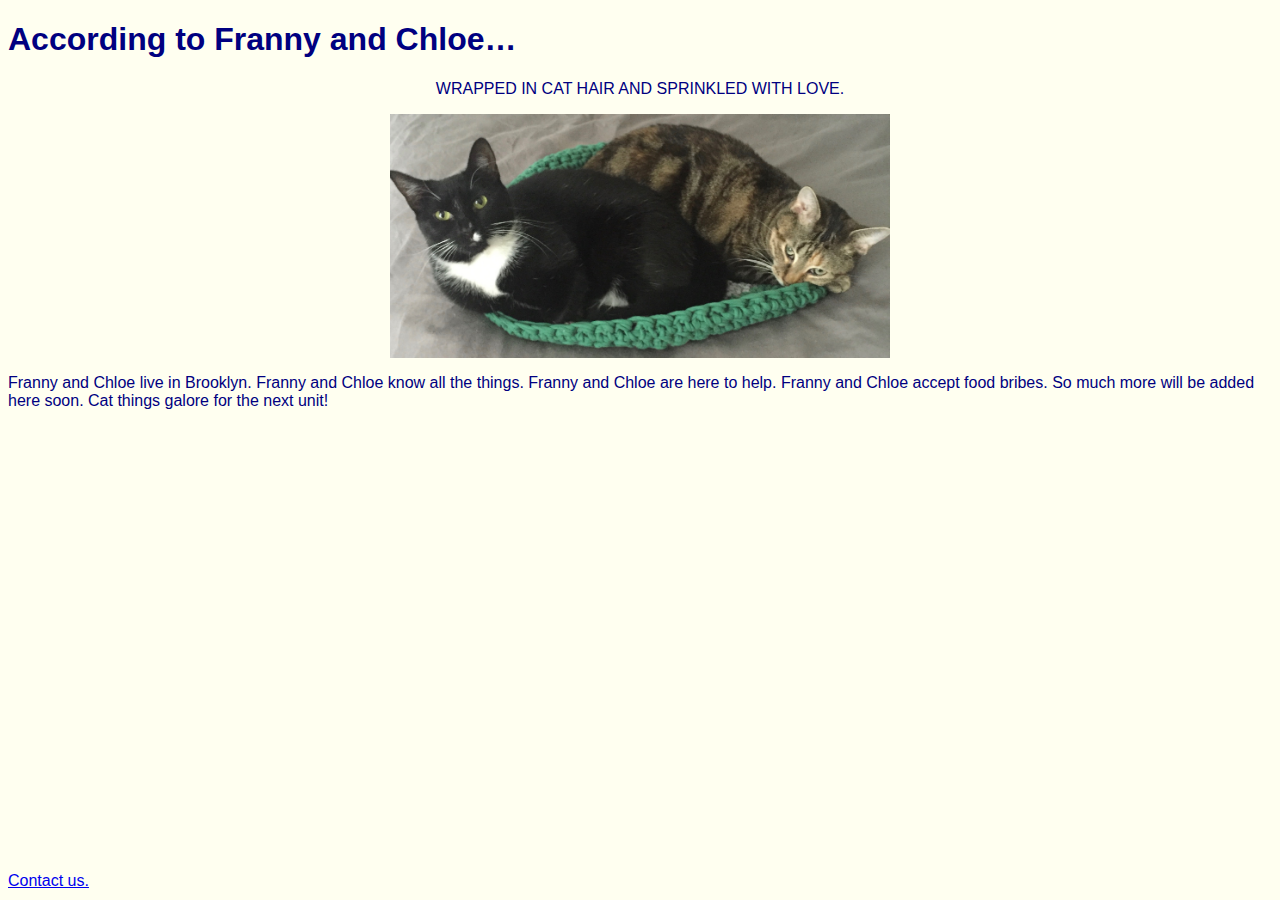
==== unit_3/index.html @ f1a3d406 "Adding Unit 3" ====
<!DOCTYPE html>
<html>

<head>
	<link rel="stylesheet"	type="text/css"	href="css/style.css"
</head>

<style>
	img {
    display: block;
    margin: 0 auto;
}

div.absolute {
    position: absolute;
    bottom: 10px;
} 

</style>

<title>According to Franny and Chloe…</title>

<body>
	<h1>According to Franny and Chloe…</h1>
	<p id="slogan"> Wrapped in cat hair and sprinkled with love.</p>
	<img src="images/franny-and-chloe-sharing.jpg" alt="Franny and Chloe share a bed" style="width:500px">
	<p>Franny and Chloe live in Brooklyn. Franny and Chloe know all the things. Franny and Chloe are here to help. Franny and Chloe accept food bribes. So much more will be added here soon. Cat things galore for the next unit!</p>

	<div class="absolute"><a href="mailto:stephanieannkim@gmail.com?Subject=Please%20tell%20Franny%20and%20Chloe" target="_top">Contact us.</a></div>
</body>

</html>
---- unit_3/css/style.css ----
body {
	background-color: ivory;
	font-family: helvetica;
}

h1, p {
	color: navy;
}

#slogan {
	text-transform: uppercase;
	text-align: center;
}

.center {
    margin: auto;
    width: 50%;
    border: 3px solid green;
    padding: 10px;
}
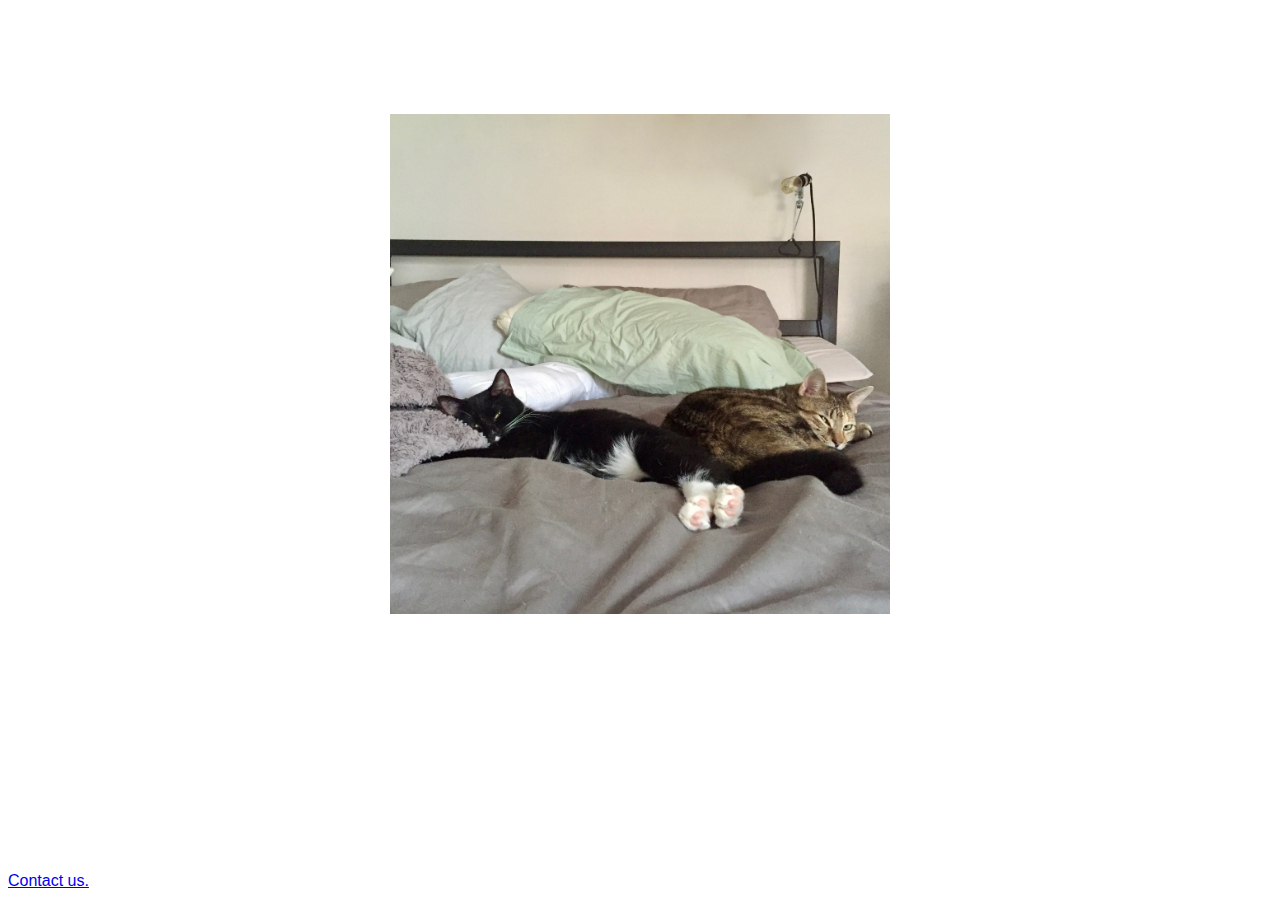
==== commit 029528d2: "Improvements to orig unit 3" ====
--- a/unit_3/index.html
+++ b/unit_3/index.html
@@ -16,7 +16,15 @@
     bottom: 10px;
 } 
 
+
+
 </style>
+
+<body> 
+      <imgage-backround ="https://static.pexels.com/photos/235985/pexels-photo-235985.jpeg"
+           alt="cork background"
+           title="cork background">
+	</body>
 
 <title>According to Franny and Chloe…</title>
 
--- a/unit_3/css/style.css
+++ b/unit_3/css/style.css
@@ -1,10 +1,10 @@
 body {
-	background-color: ivory;
+	background: url("https://static.pexels.com/photos/235985/pexels-photo-235985.jpeg");
 	font-family: helvetica;
 }
 
 h1, p {
-	color: navy;
+	color: white;
 }
 
 #slogan {
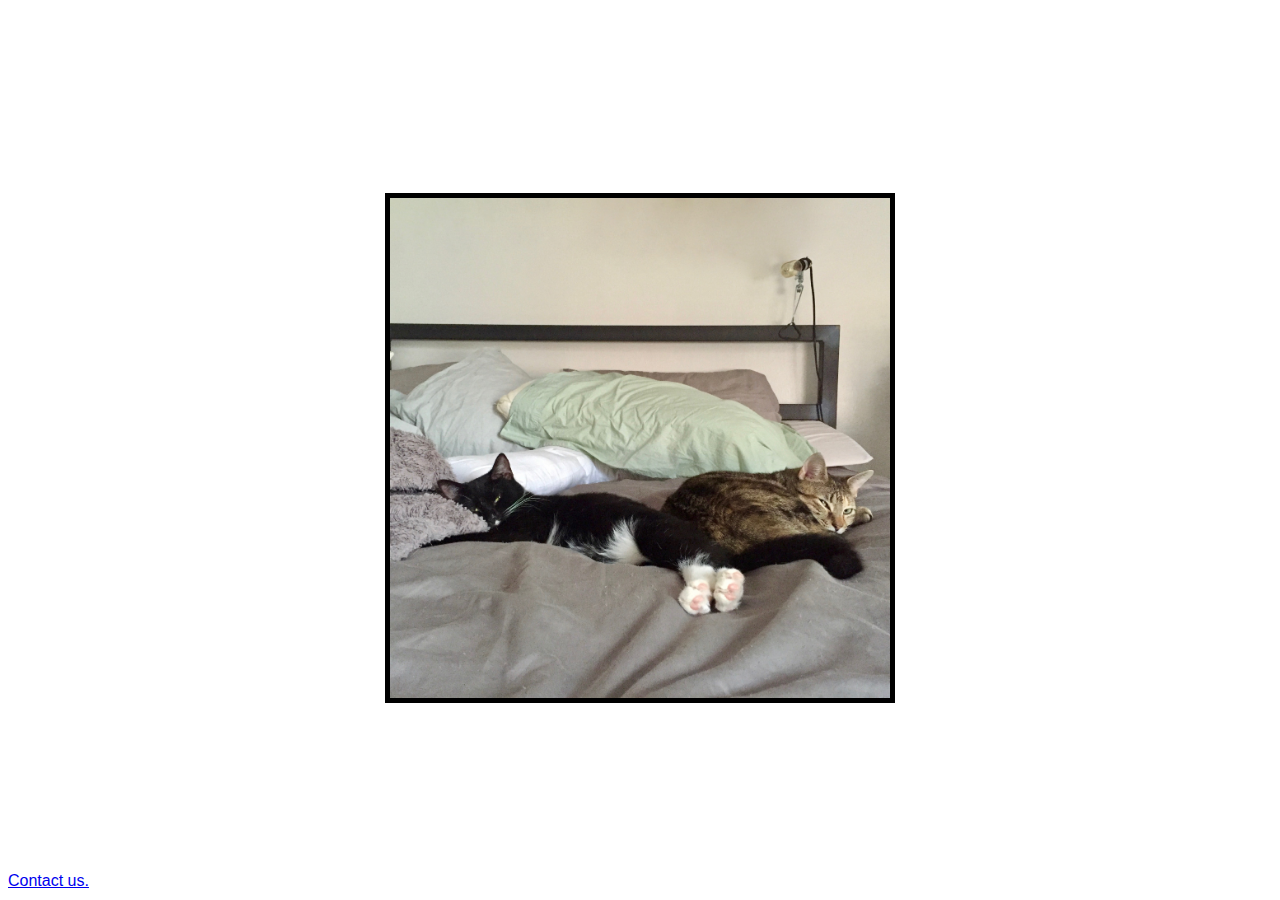
==== commit 31014d4a: "One more -- unit 3" ====
--- a/unit_3/index.html
+++ b/unit_3/index.html
@@ -16,22 +16,15 @@
     bottom: 10px;
 } 
 
-
-
 </style>
 
-<body> 
-      <imgage-backround ="https://static.pexels.com/photos/235985/pexels-photo-235985.jpeg"
-           alt="cork background"
-           title="cork background">
-	</body>
 
 <title>According to Franny and Chloe…</title>
 
 <body>
 	<h1>According to Franny and Chloe…</h1>
 	<p id="slogan"> Wrapped in cat hair and sprinkled with love.</p>
-	<img src="images/franny-and-chloe-sharing.jpg" alt="Franny and Chloe share a bed" style="width:500px">
+	<img src="images/franny-and-chloe-sharing.jpg" alt="Franny and Chloe share a bed" style="width:500px" border="5">
 	<p>Franny and Chloe live in Brooklyn. Franny and Chloe know all the things. Franny and Chloe are here to help. Franny and Chloe accept food bribes. So much more will be added here soon. Cat things galore for the next unit!</p>
 
 	<div class="absolute"><a href="mailto:stephanieannkim@gmail.com?Subject=Please%20tell%20Franny%20and%20Chloe" target="_top">Contact us.</a></div>
--- a/unit_3/css/style.css
+++ b/unit_3/css/style.css
@@ -5,6 +5,12 @@
 
 h1, p {
 	color: white;
+}
+
+p {
+  font-size: 18px;
+  line-height: 1.5em;
+  margin: 3em;
 }
 
 #slogan {
